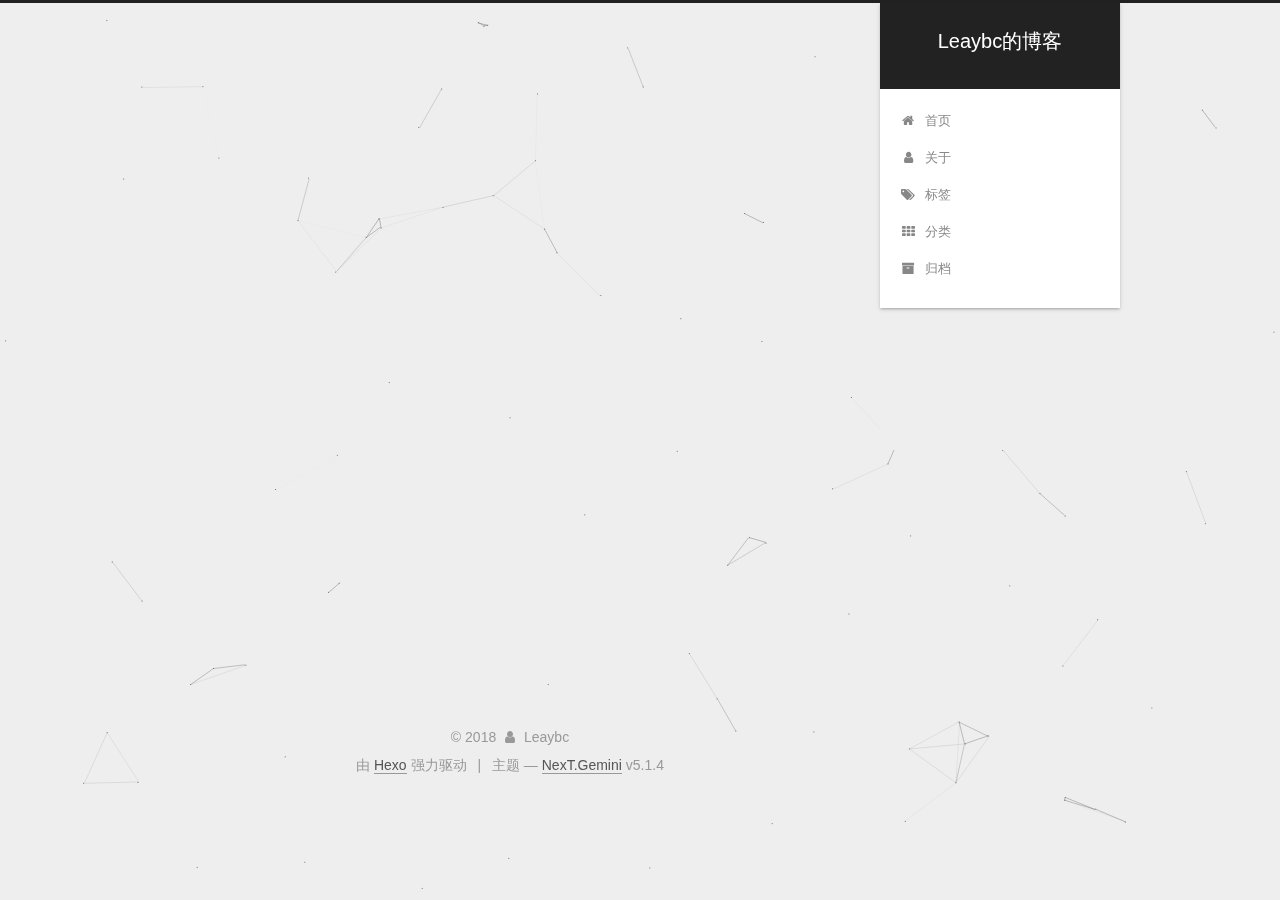
==== about/index.html @ e422e9a6 "update" ====
<!DOCTYPE html>



  


<html class="theme-next gemini use-motion" lang="zh-Hans">
<head>
  <meta charset="UTF-8"/>
<meta http-equiv="X-UA-Compatible" content="IE=edge" />
<meta name="viewport" content="width=device-width, initial-scale=1, maximum-scale=1"/>
<meta name="theme-color" content="#222">









<meta http-equiv="Cache-Control" content="no-transform" />
<meta http-equiv="Cache-Control" content="no-siteapp" />
















  
  
  <link href="/lib/fancybox/source/jquery.fancybox.css?v=2.1.5" rel="stylesheet" type="text/css" />







<link href="/lib/font-awesome/css/font-awesome.min.css?v=4.6.2" rel="stylesheet" type="text/css" />

<link href="/css/main.css?v=5.1.4" rel="stylesheet" type="text/css" />


  <link rel="apple-touch-icon" sizes="180x180" href="/images/apple-touch-icon-next.png?v=5.1.4">


  <link rel="icon" type="image/png" sizes="32x32" href="/images/favicon-32x32-next.png?v=5.1.4">


  <link rel="icon" type="image/png" sizes="16x16" href="/images/favicon-16x16-next.png?v=5.1.4">


  <link rel="mask-icon" href="/images/logo.svg?v=5.1.4" color="#222">





  <meta name="keywords" content="Hexo, NexT" />










<meta property="og:type" content="website">
<meta property="og:title" content="about">
<meta property="og:url" content="https://leaybc.github.io/about/index.html">
<meta property="og:site_name" content="Leaybc的博客">
<meta property="og:locale" content="zh-Hans">
<meta property="og:updated_time" content="2018-01-30T02:43:46.749Z">
<meta name="twitter:card" content="summary">
<meta name="twitter:title" content="about">



<script type="text/javascript" id="hexo.configurations">
  var NexT = window.NexT || {};
  var CONFIG = {
    root: '/',
    scheme: 'Gemini',
    version: '5.1.4',
    sidebar: {"position":"right","display":"post","offset":12,"b2t":false,"scrollpercent":false,"onmobile":false},
    fancybox: true,
    tabs: true,
    motion: {"enable":true,"async":false,"transition":{"post_block":"fadeIn","post_header":"slideDownIn","post_body":"slideDownIn","coll_header":"slideLeftIn","sidebar":"slideUpIn"}},
    duoshuo: {
      userId: '0',
      author: '博主'
    },
    algolia: {
      applicationID: '',
      apiKey: '',
      indexName: '',
      hits: {"per_page":10},
      labels: {"input_placeholder":"Search for Posts","hits_empty":"We didn't find any results for the search: ${query}","hits_stats":"${hits} results found in ${time} ms"}
    }
  };
</script>



  <link rel="canonical" href="https://leaybc.github.io/about/"/>





  <title>about | Leaybc的博客</title>
  








</head>

<body itemscope itemtype="http://schema.org/WebPage" lang="zh-Hans">

  
  
    
  

  <div class="container sidebar-position-right page-post-detail">
    <div class="headband"></div>

    <header id="header" class="header" itemscope itemtype="http://schema.org/WPHeader">
      <div class="header-inner"><div class="site-brand-wrapper">
  <div class="site-meta ">
    

    <div class="custom-logo-site-title">
      <a href="/"  class="brand" rel="start">
        <span class="logo-line-before"><i></i></span>
        <span class="site-title">Leaybc的博客</span>
        <span class="logo-line-after"><i></i></span>
      </a>
    </div>
      
        <p class="site-subtitle"></p>
      
  </div>

  <div class="site-nav-toggle">
    <button>
      <span class="btn-bar"></span>
      <span class="btn-bar"></span>
      <span class="btn-bar"></span>
    </button>
  </div>
</div>

<nav class="site-nav">
  

  
    <ul id="menu" class="menu">
      
        
        <li class="menu-item menu-item-home">
          <a href="/" rel="section">
            
              <i class="menu-item-icon fa fa-fw fa-home"></i> <br />
            
            首页
          </a>
        </li>
      
        
        <li class="menu-item menu-item-about">
          <a href="/about/" rel="section">
            
              <i class="menu-item-icon fa fa-fw fa-user"></i> <br />
            
            关于
          </a>
        </li>
      
        
        <li class="menu-item menu-item-tags">
          <a href="/tags/" rel="section">
            
              <i class="menu-item-icon fa fa-fw fa-tags"></i> <br />
            
            标签
          </a>
        </li>
      
        
        <li class="menu-item menu-item-categories">
          <a href="/categories/" rel="section">
            
              <i class="menu-item-icon fa fa-fw fa-th"></i> <br />
            
            分类
          </a>
        </li>
      
        
        <li class="menu-item menu-item-archives">
          <a href="/archives/" rel="section">
            
              <i class="menu-item-icon fa fa-fw fa-archive"></i> <br />
            
            归档
          </a>
        </li>
      

      
    </ul>
  

  
</nav>



 </div>
    </header>

    <main id="main" class="main">
      <div class="main-inner">
        <div class="content-wrap">
          <div id="content" class="content">
            

  <div id="posts" class="posts-expand">
    
    
    
    <div class="post-block page">
      <header class="post-header">

	<h1 class="post-title" itemprop="name headline">about</h1>



</header>

      
      
      
      <div class="post-body">
        
        
          
        
      </div>
      
      
      
    </div>
    
    
    
  </div>


          </div>
          


          

  



        </div>
        
          
  
  <div class="sidebar-toggle">
    <div class="sidebar-toggle-line-wrap">
      <span class="sidebar-toggle-line sidebar-toggle-line-first"></span>
      <span class="sidebar-toggle-line sidebar-toggle-line-middle"></span>
      <span class="sidebar-toggle-line sidebar-toggle-line-last"></span>
    </div>
  </div>

  <aside id="sidebar" class="sidebar">
    
    <div class="sidebar-inner">

      

      

      <section class="site-overview-wrap sidebar-panel sidebar-panel-active">
        <div class="site-overview">
          <div class="site-author motion-element" itemprop="author" itemscope itemtype="http://schema.org/Person">
            
              <p class="site-author-name" itemprop="name">Leaybc</p>
              <p class="site-description motion-element" itemprop="description"></p>
          </div>

          <nav class="site-state motion-element">

            
              <div class="site-state-item site-state-posts">
              
                <a href="/archives/">
              
                  <span class="site-state-item-count">1</span>
                  <span class="site-state-item-name">日志</span>
                </a>
              </div>
            

            

            

          </nav>

          

          

          
          

          
          

          

        </div>
      </section>

      

      

    </div>
  </aside>


        
      </div>
    </main>

    <footer id="footer" class="footer">
      <div class="footer-inner">
        <div class="copyright">&copy; <span itemprop="copyrightYear">2018</span>
  <span class="with-love">
    <i class="fa fa-user"></i>
  </span>
  <span class="author" itemprop="copyrightHolder">Leaybc</span>

  
</div>


  <div class="powered-by">由 <a class="theme-link" target="_blank" href="https://hexo.io">Hexo</a> 强力驱动</div>



  <span class="post-meta-divider">|</span>



  <div class="theme-info">主题 &mdash; <a class="theme-link" target="_blank" href="https://github.com/iissnan/hexo-theme-next">NexT.Gemini</a> v5.1.4</div>




        







        
      </div>
    </footer>

    
      <div class="back-to-top">
        <i class="fa fa-arrow-up"></i>
        
      </div>
    

    

  </div>

  

<script type="text/javascript">
  if (Object.prototype.toString.call(window.Promise) !== '[object Function]') {
    window.Promise = null;
  }
</script>









  


  











  
  
    <script type="text/javascript" src="/lib/jquery/index.js?v=2.1.3"></script>
  

  
  
    <script type="text/javascript" src="/lib/fastclick/lib/fastclick.min.js?v=1.0.6"></script>
  

  
  
    <script type="text/javascript" src="/lib/jquery_lazyload/jquery.lazyload.js?v=1.9.7"></script>
  

  
  
    <script type="text/javascript" src="/lib/velocity/velocity.min.js?v=1.2.1"></script>
  

  
  
    <script type="text/javascript" src="/lib/velocity/velocity.ui.min.js?v=1.2.1"></script>
  

  
  
    <script type="text/javascript" src="/lib/fancybox/source/jquery.fancybox.pack.js?v=2.1.5"></script>
  

  
  
    <script type="text/javascript" src="/lib/canvas-nest/canvas-nest.min.js"></script>
  


  


  <script type="text/javascript" src="/js/src/utils.js?v=5.1.4"></script>

  <script type="text/javascript" src="/js/src/motion.js?v=5.1.4"></script>



  
  


  <script type="text/javascript" src="/js/src/affix.js?v=5.1.4"></script>

  <script type="text/javascript" src="/js/src/schemes/pisces.js?v=5.1.4"></script>



  
  <script type="text/javascript" src="/js/src/scrollspy.js?v=5.1.4"></script>
<script type="text/javascript" src="/js/src/post-details.js?v=5.1.4"></script>



  


  <script type="text/javascript" src="/js/src/bootstrap.js?v=5.1.4"></script>



  


  




	





  





  












  





  

  

  

  
  

  

  

  

</body>
</html>
---- css/main.css ----
/* normalize.css v3.0.2 | MIT License | git.io/normalize */
html {
  font-family: sans-serif; /* 1 */
  -ms-text-size-adjust: 100%; /* 2 */
  -webkit-text-size-adjust: 100%; /* 2 */
}
body {
  margin: 0;
}
article,
aside,
details,
figcaption,
figure,
footer,
header,
hgroup,
main,
menu,
nav,
section,
summary {
  display: block;
}
audio,
canvas,
progress,
video {
  display: inline-block; /* 1 */
  vertical-align: baseline; /* 2 */
}
audio:not([controls]) {
  display: none;
  height: 0;
}
[hidden],
template {
  display: none;
}
a {
  background-color: transparent;
}
a:active,
a:hover {
  outline: 0;
}
abbr[title] {
  border-bottom: 1px dotted;
}
b,
strong {
  font-weight: bold;
}
dfn {
  font-style: italic;
}
h1 {
  font-size: 2em;
  margin: 0.67em 0;
}
mark {
  background: #ff0;
  color: #000;
}
small {
  font-size: 80%;
}
sub,
sup {
  font-size: 75%;
  line-height: 0;
  position: relative;
  vertical-align: baseline;
}
sup {
  top: -0.5em;
}
sub {
  bottom: -0.25em;
}
img {
  border: 0;
}
svg:not(:root) {
  overflow: hidden;
}
figure {
  margin: 1em 40px;
}
hr {
  -moz-box-sizing: content-box;
  box-sizing: content-box;
  height: 0;
}
pre {
  overflow: auto;
}
code,
kbd,
pre,
samp {
  font-family: monospace, monospace;
  font-size: 1em;
}
button,
input,
optgroup,
select,
textarea {
  color: inherit; /* 1 */
  font: inherit; /* 2 */
  margin: 0; /* 3 */
}
button {
  overflow: visible;
}
button,
select {
  text-transform: none;
}
button,
html input[type="button"],
input[type="reset"],
input[type="submit"] {
  -webkit-appearance: button; /* 2 */
  cursor: pointer; /* 3 */
}
button[disabled],
html input[disabled] {
  cursor: default;
}
button::-moz-focus-inner,
input::-moz-focus-inner {
  border: 0;
  padding: 0;
}
input {
  line-height: normal;
}
input[type="checkbox"],
input[type="radio"] {
  box-sizing: border-box; /* 1 */
  padding: 0; /* 2 */
}
input[type="number"]::-webkit-inner-spin-button,
input[type="number"]::-webkit-outer-spin-button {
  height: auto;
}
input[type="search"] {
  -webkit-appearance: textfield; /* 1 */
  -moz-box-sizing: content-box;
  -webkit-box-sizing: content-box; /* 2 */
  box-sizing: content-box;
}
input[type="search"]::-webkit-search-cancel-button,
input[type="search"]::-webkit-search-decoration {
  -webkit-appearance: none;
}
fieldset {
  border: 1px solid #c0c0c0;
  margin: 0 2px;
  padding: 0.35em 0.625em 0.75em;
}
legend {
  border: 0; /* 1 */
  padding: 0; /* 2 */
}
textarea {
  overflow: auto;
}
optgroup {
  font-weight: bold;
}
table {
  border-collapse: collapse;
  border-spacing: 0;
}
td,
th {
  padding: 0;
}
::selection {
  background: #262a30;
  color: #fff;
}
body {
  position: relative;
  font-family: 'Lato', "PingFang SC", "Microsoft YaHei", sans-serif;
  font-size: 14px;
  line-height: 2;
  color: #555;
  background: #eee;
}
@media (max-width: 767px) {
  body {
    padding-right: 0 !important;
  }
}
@media (min-width: 768px) and (max-width: 991px) {
  body {
    padding-right: 0 !important;
  }
}
@media (min-width: 1600px) {
  body {
    font-size: 16px;
  }
}
h1,
h2,
h3,
h4,
h5,
h6 {
  margin: 0;
  padding: 0;
  font-weight: bold;
  line-height: 1.5;
  font-family: 'Lato', "PingFang SC", "Microsoft YaHei", sans-serif;
}
h2,
h3,
h4,
h5,
h6 {
  margin: 20px 0 15px;
}
h1 {
  font-size: 22px;
}
@media (max-width: 767px) {
  h1 {
    font-size: 18px;
  }
}
h2 {
  font-size: 20px;
}
@media (max-width: 767px) {
  h2 {
    font-size: 16px;
  }
}
h3 {
  font-size: 18px;
}
@media (max-width: 767px) {
  h3 {
    font-size: 14px;
  }
}
h4 {
  font-size: 16px;
}
@media (max-width: 767px) {
  h4 {
    font-size: 12px;
  }
}
h5 {
  font-size: 14px;
}
@media (max-width: 767px) {
  h5 {
    font-size: 10px;
  }
}
h6 {
  font-size: 12px;
}
@media (max-width: 767px) {
  h6 {
    font-size: 8px;
  }
}
p {
  margin: 0 0 20px 0;
}
a {
  color: #555;
  text-decoration: none;
  outline: none;
  border-bottom: 1px solid #999;
  word-wrap: break-word;
}
a:hover {
  color: #222;
  border-bottom-color: #222;
}
blockquote {
  margin: 0;
  padding: 0;
}
img {
  display: block;
  margin: auto;
  max-width: 100%;
  height: auto;
}
hr {
  margin: 40px 0;
  height: 3px;
  border: none;
  background-color: #ddd;
  background-image: repeating-linear-gradient(-45deg, #fff, #fff 4px, transparent 4px, transparent 8px);
}
blockquote {
  padding: 0 15px;
  color: #666;
  border-left: 4px solid #ddd;
}
blockquote cite::before {
  content: "-";
  padding: 0 5px;
}
dt {
  font-weight: 700;
}
dd {
  margin: 0;
  padding: 0;
}
kbd {
  border: 1px solid #ccc;
  border-radius: 0.2em;
  box-shadow: 0.1em 0.1em 0.2em rgba(0,0,0,0.1);
  background-color: #f9f9f9;
  font-family: inherit;
  background-image: -webkit-linear-gradient(top, #eee, #fff, #eee);
  padding: 0.1em 0.3em;
  white-space: nowrap;
}
.text-left {
  text-align: left;
}
.text-center {
  text-align: center;
}
.text-right {
  text-align: right;
}
.text-justify {
  text-align: justify;
}
.text-nowrap {
  white-space: nowrap;
}
.text-lowercase {
  text-transform: lowercase;
}
.text-uppercase {
  text-transform: uppercase;
}
.text-capitalize {
  text-transform: capitalize;
}
.center-block {
  display: block;
  margin-left: auto;
  margin-right: auto;
}
.clearfix:before,
.clearfix:after {
  content: " ";
  display: table;
}
.clearfix:after {
  clear: both;
}
.pullquote {
  width: 45%;
}
.pullquote.left {
  float: left;
  margin-left: 5px;
  margin-right: 10px;
}
.pullquote.right {
  float: right;
  margin-left: 10px;
  margin-right: 5px;
}
.affix.affix.affix {
  position: fixed;
}
.translation {
  margin-top: -20px;
  font-size: 14px;
  color: #999;
}
.scrollbar-measure {
  width: 100px;
  height: 100px;
  overflow: scroll;
  position: absolute;
  top: -9999px;
}
.use-motion .motion-element {
  opacity: 0;
}
table {
  margin: 20px 0;
  width: 100%;
  border-collapse: collapse;
  border-spacing: 0;
  border: 1px solid #ddd;
  font-size: 14px;
  table-layout: fixed;
  word-wrap: break-all;
}
table>tbody>tr:nth-of-type(odd) {
  background-color: #f9f9f9;
}
table>tbody>tr:hover {
  background-color: #f5f5f5;
}
caption,
th,
td {
  padding: 8px;
  text-align: left;
  vertical-align: middle;
  font-weight: normal;
}
th,
td {
  border-bottom: 3px solid #ddd;
  border-right: 1px solid #eee;
}
th {
  padding-bottom: 10px;
  font-weight: 700;
}
td {
  border-bottom-width: 1px;
}
html,
body {
  height: 100%;
}
.container {
  position: relative;
  min-height: 100%;
}
.header-inner {
  margin: 0 auto;
  padding: 100px 0 70px;
  width: calc(100% - 252px);
}
@media (min-width: 1600px) {
  .container .header-inner {
    width: 900px;
  }
}
.main {
  padding-bottom: 150px;
}
.main-inner {
  margin: 0 auto;
  width: calc(100% - 252px);
}
@media (min-width: 1600px) {
  .container .main-inner {
    width: 900px;
  }
}
.footer {
  position: absolute;
  left: 0;
  bottom: 0;
  width: 100%;
  min-height: 50px;
}
.footer-inner {
  box-sizing: border-box;
  margin: 20px auto;
  width: calc(100% - 252px);
}
@media (min-width: 1600px) {
  .container .footer-inner {
    width: 900px;
  }
}
pre,
.highlight {
  overflow: auto;
  margin: 20px 0;
  padding: 0;
  font-size: 13px;
  color: #ccc;
  background: #2d2d2d;
  line-height: 1.6;
}
pre,
code {
  font-family: consolas, Menlo, "PingFang SC", "Microsoft YaHei", monospace;
}
code {
  padding: 2px 4px;
  word-wrap: break-word;
  color: #555;
  background: #eee;
  border-radius: 3px;
  font-size: 13px;
}
pre {
  padding: 10px;
}
pre code {
  padding: 0;
  color: #ccc;
  background: none;
  text-shadow: none;
}
.highlight {
  border-radius: 1px;
}
.highlight pre {
  border: none;
  margin: 0;
  padding: 10px 0;
}
.highlight table {
  margin: 0;
  width: auto;
  border: none;
}
.highlight td {
  border: none;
  padding: 0;
}
.highlight figcaption {
  font-size: 1em;
  color: #ccc;
  line-height: 1em;
  margin-bottom: 1em;
}
.highlight figcaption:before,
.highlight figcaption:after {
  content: " ";
  display: table;
}
.highlight figcaption:after {
  clear: both;
}
.highlight figcaption a {
  float: right;
  color: #ccc;
}
.highlight figcaption a:hover {
  border-bottom-color: #ccc;
}
.highlight .gutter pre {
  padding-left: 10px;
  padding-right: 10px;
  color: #999;
  text-align: right;
  background-color: #1b1b1b;
}
.highlight .code pre {
  width: 100%;
  padding-left: 10px;
  padding-right: 10px;
  background-color: #2d2d2d;
}
.highlight .line {
  height: 20px;
}
.gutter {
  -webkit-user-select: none;
  -moz-user-select: none;
  -ms-user-select: none;
  user-select: none;
}
.gist table {
  width: auto;
}
.gist table td {
  border: none;
}
pre .deletion {
  background: #008000;
}
pre .addition {
  background: #800000;
}
pre .meta {
  color: #c9c;
}
pre .comment {
  color: #999;
}
pre .variable,
pre .attribute,
pre .tag,
pre .regexp,
pre .ruby .constant,
pre .xml .tag .title,
pre .xml .pi,
pre .xml .doctype,
pre .html .doctype,
pre .css .id,
pre .css .class,
pre .css .pseudo {
  color: #f2777a;
}
pre .number,
pre .preprocessor,
pre .built_in,
pre .literal,
pre .params,
pre .constant,
pre .command {
  color: #f99157;
}
pre .ruby .class .title,
pre .css .rules .attribute,
pre .string,
pre .value,
pre .inheritance,
pre .header,
pre .ruby .symbol,
pre .xml .cdata,
pre .special,
pre .number,
pre .formula {
  color: #9c9;
}
pre .title,
pre .css .hexcolor {
  color: #6cc;
}
pre .function,
pre .python .decorator,
pre .python .title,
pre .ruby .function .title,
pre .ruby .title .keyword,
pre .perl .sub,
pre .javascript .title,
pre .coffeescript .title {
  color: #69c;
}
pre .keyword,
pre .javascript .function {
  color: #c9c;
}
.full-image.full-image.full-image.full-image {
  border: none;
  max-width: 100%;
  width: auto;
  margin: 20px auto 25px;
}
@media (min-width: 992px) {
  .full-image.full-image.full-image.full-image {
    max-width: none;
    width: 118%;
    margin: 0 -9%;
  }
}
.blockquote-center,
.page-home .post-type-quote blockquote,
.page-post-detail .post-type-quote blockquote {
  position: relative;
  margin: 40px 0;
  padding: 0;
  border-left: none;
  text-align: center;
}
.blockquote-center::before,
.page-home .post-type-quote blockquote::before,
.page-post-detail .post-type-quote blockquote::before,
.blockquote-center::after,
.page-home .post-type-quote blockquote::after,
.page-post-detail .post-type-quote blockquote::after {
  position: absolute;
  content: ' ';
  display: block;
  width: 100%;
  height: 24px;
  opacity: 0.2;
  background-repeat: no-repeat;
  background-position: 0 -6px;
  background-size: 22px 22px;
}
.blockquote-center::before,
.page-home .post-type-quote blockquote::before,
.page-post-detail .post-type-quote blockquote::before {
  top: -20px;
  background-image: url("../images/quote-l.svg");
  border-top: 1px solid #ccc;
}
.blockquote-center::after,
.page-home .post-type-quote blockquote::after,
.page-post-detail .post-type-quote blockquote::after {
  bottom: -20px;
  background-image: url("../images/quote-r.svg");
  border-bottom: 1px solid #ccc;
  background-position: 100% 8px;
}
.blockquote-center p,
.page-home .post-type-quote blockquote p,
.page-post-detail .post-type-quote blockquote p,
.blockquote-center div,
.page-home .post-type-quote blockquote div,
.page-post-detail .post-type-quote blockquote div {
  text-align: center;
}
.post .post-body .group-picture img {
  box-sizing: border-box;
  padding: 0 3px;
  border: none;
}
.post .group-picture-row {
  overflow: hidden;
  margin-top: 6px;
}
.post .group-picture-row:first-child {
  margin-top: 0;
}
.post .group-picture-column {
  float: left;
}
.page-post-detail .post-body .group-picture-column {
  float: none;
  margin-top: 10px;
  width: auto !important;
}
.page-post-detail .post-body .group-picture-column img {
  margin: 0 auto;
}
.page-archive .group-picture-container {
  overflow: hidden;
}
.page-archive .group-picture-row {
  float: left;
}
.page-archive .group-picture-row:first-child {
  margin-top: 6px;
}
.page-archive .group-picture-column {
  max-width: 150px;
  max-height: 150px;
}
.post-body .note {
  position: relative;
  padding: 15px;
  margin-bottom: 20px;
  border: 1px solid #eee;
  border-left-width: 5px;
  border-radius: 3px;
}
.post-body .note h2,
.post-body .note h3,
.post-body .note h4,
.post-body .note h5,
.post-body .note h6 {
  margin-top: 0;
  margin-bottom: 0;
  border-bottom: initial;
  padding-top: 0 !important;
}
.post-body .note p:first-child,
.post-body .note ul:first-child,
.post-body .note ol:first-child,
.post-body .note table:first-child,
.post-body .note pre:first-child,
.post-body .note blockquote:first-child {
  margin-top: 0;
}
.post-body .note p:last-child,
.post-body .note ul:last-child,
.post-body .note ol:last-child,
.post-body .note table:last-child,
.post-body .note pre:last-child,
.post-body .note blockquote:last-child {
  margin-bottom: 0;
}
.post-body .note.default {
  border-left-color: #777;
}
.post-body .note.default h2,
.post-body .note.default h3,
.post-body .note.default h4,
.post-body .note.default h5,
.post-body .note.default h6 {
  color: #777;
}
.post-body .note.primary {
  border-left-color: #6f42c1;
}
.post-body .note.primary h2,
.post-body .note.primary h3,
.post-body .note.primary h4,
.post-body .note.primary h5,
.post-body .note.primary h6 {
  color: #6f42c1;
}
.post-body .note.info {
  border-left-color: #428bca;
}
.post-body .note.info h2,
.post-body .note.info h3,
.post-body .note.info h4,
.post-body .note.info h5,
.post-body .note.info h6 {
  color: #428bca;
}
.post-body .note.success {
  border-left-color: #5cb85c;
}
.post-body .note.success h2,
.post-body .note.success h3,
.post-body .note.success h4,
.post-body .note.success h5,
.post-body .note.success h6 {
  color: #5cb85c;
}
.post-body .note.warning {
  border-left-color: #f0ad4e;
}
.post-body .note.warning h2,
.post-body .note.warning h3,
.post-body .note.warning h4,
.post-body .note.warning h5,
.post-body .note.warning h6 {
  color: #f0ad4e;
}
.post-body .note.danger {
  border-left-color: #d9534f;
}
.post-body .note.danger h2,
.post-body .note.danger h3,
.post-body .note.danger h4,
.post-body .note.danger h5,
.post-body .note.danger h6 {
  color: #d9534f;
}
.post-body .label {
  display: inline;
  padding: 0 2px;
  white-space: nowrap;
}
.post-body .label.default {
  background-color: #f0f0f0;
}
.post-body .label.primary {
  background-color: #efe6f7;
}
.post-body .label.info {
  background-color: #e5f2f8;
}
.post-body .label.success {
  background-color: #e7f4e9;
}
.post-body .label.warning {
  background-color: #fcf6e1;
}
.post-body .label.danger {
  background-color: #fae8eb;
}
.post-body .tabs {
  position: relative;
  display: block;
  margin-bottom: 20px;
  padding-top: 10px;
}
.post-body .tabs ul.nav-tabs {
  margin: 0;
  padding: 0;
  display: flex;
  margin-bottom: -1px;
}
@media (max-width: 413px) {
  .post-body .tabs ul.nav-tabs {
    display: block;
    margin-bottom: 5px;
  }
}
.post-body .tabs ul.nav-tabs li.tab {
  list-style-type: none !important;
  margin: 0 0.25em 0 0;
  border-top: 3px solid transparent;
  border-left: 1px solid transparent;
  border-right: 1px solid transparent;
}
@media (max-width: 413px) {
  .post-body .tabs ul.nav-tabs li.tab {
    margin: initial;
    border-top: 1px solid transparent;
    border-left: 3px solid transparent;
    border-right: 1px solid transparent;
    border-bottom: 1px solid transparent;
  }
}
.post-body .tabs ul.nav-tabs li.tab a {
  outline: 0;
  border-bottom: initial;
  display: block;
  line-height: 1.8em;
  padding: 0.25em 0.75em;
  transition-duration: 0.2s;
  transition-timing-function: ease-out;
  transition-delay: 0s;
}
.post-body .tabs ul.nav-tabs li.tab a i {
  width: 1.285714285714286em;
}
.post-body .tabs ul.nav-tabs li.tab.active {
  border-top: 3px solid #fc6423;
  border-left: 1px solid #ddd;
  border-right: 1px solid #ddd;
  background-color: #fff;
}
@media (max-width: 413px) {
  .post-body .tabs ul.nav-tabs li.tab.active {
    border-top: 1px solid #ddd;
    border-left: 3px solid #fc6423;
    border-right: 1px solid #ddd;
    border-bottom: 1px solid #ddd;
  }
}
.post-body .tabs ul.nav-tabs li.tab.active a {
  cursor: default;
  color: #555;
}
.post-body .tabs .tab-content {
  background-color: #fff;
}
.post-body .tabs .tab-content .tab-pane {
  border: 1px solid #ddd;
  padding: 20px 20px 0 20px;
}
.post-body .tabs .tab-content .tab-pane:not(.active) {
  display: none !important;
}
.post-body .tabs .tab-content .tab-pane.active {
  display: block !important;
}
.btn {
  display: inline-block;
  padding: 0 20px;
  font-size: 14px;
  color: #555;
  background: #fff;
  border: 2px solid #555;
  text-decoration: none;
  border-radius: 2px;
  transition-property: background-color;
  transition-duration: 0.2s;
  transition-timing-function: ease-in-out;
  transition-delay: 0s;
  line-height: 2;
}
.btn:hover {
  border-color: #222;
  color: #fff;
  background: #222;
}
.btn +.btn {
  margin: 0 0 8px 8px;
}
.btn .fa-fw {
  width: 1.285714285714286em;
  text-align: left;
}
.btn-bar {
  display: block;
  width: 22px;
  height: 2px;
  background: #555;
  border-radius: 1px;
}
.btn-bar+.btn-bar {
  margin-top: 4px;
}
.pagination {
  margin: 120px 0 40px;
  text-align: center;
  border-top: 1px solid #eee;
}
.page-number-basic,
.pagination .prev,
.pagination .next,
.pagination .page-number,
.pagination .space {
  display: inline-block;
  position: relative;
  top: -1px;
  margin: 0 10px;
  padding: 0 11px;
}
@media (max-width: 767px) {
  .page-number-basic,
  .pagination .prev,
  .pagination .next,
  .pagination .page-number,
  .pagination .space {
    margin: 0 5px;
  }
}
.pagination .prev,
.pagination .next,
.pagination .page-number {
  border-bottom: 0;
  border-top: 1px solid #eee;
  transition-property: border-color;
  transition-duration: 0.2s;
  transition-timing-function: ease-in-out;
  transition-delay: 0s;
}
.pagination .prev:hover,
.pagination .next:hover,
.pagination .page-number:hover {
  border-top-color: #222;
}
.pagination .space {
  padding: 0;
  margin: 0;
}
.pagination .prev {
  margin-left: 0;
}
.pagination .next {
  margin-right: 0;
}
.pagination .page-number.current {
  color: #fff;
  background: #ccc;
  border-top-color: #ccc;
}
@media (max-width: 767px) {
  .pagination {
    border-top: none;
  }
  .pagination .prev,
  .pagination .next,
  .pagination .page-number {
    margin-bottom: 10px;
    border-top: 0;
    border-bottom: 1px solid #eee;
    padding: 0 10px;
  }
  .pagination .prev:hover,
  .pagination .next:hover,
  .pagination .page-number:hover {
    border-bottom-color: #222;
  }
}
.comments {
  margin: 60px 20px 0;
}
.tag-cloud {
  text-align: center;
}
.tag-cloud a {
  display: inline-block;
  margin: 10px;
}
.back-to-top {
  box-sizing: border-box;
  position: fixed;
  bottom: -100px;
  right: 30px;
  z-index: 1050;
  padding: 0 6px;
  width: 24px;
  background: #222;
  font-size: 12px;
  opacity: 0.6;
  color: #fff;
  cursor: pointer;
  text-align: center;
  -webkit-transform: translateZ(0);
  transition-property: bottom;
  transition-duration: 0.2s;
  transition-timing-function: ease-in-out;
  transition-delay: 0s;
}
@media (min-width: 768px) and (max-width: 991px) {
  .back-to-top {
    display: none !important;
  }
}
@media (max-width: 767px) {
  .back-to-top {
    display: none !important;
  }
}
.back-to-top.back-to-top-on {
  bottom: 30px;
}
.header {
  background: transparent;
}
.header-inner {
  position: relative;
}
.headband {
  height: 3px;
  background: #222;
}
.site-meta {
  margin: 0;
  text-align: center;
}
@media (max-width: 767px) {
  .site-meta {
    text-align: center;
  }
}
.brand {
  position: relative;
  display: inline-block;
  padding: 0 40px;
  color: #fff;
  background: #222;
  border-bottom: none;
}
.brand:hover {
  color: #fff;
}
.logo {
  display: inline-block;
  margin-right: 5px;
  line-height: 36px;
  vertical-align: top;
}
.site-title {
  display: inline-block;
  vertical-align: top;
  line-height: 36px;
  font-size: 20px;
  font-weight: normal;
  font-family: 'Lato', "PingFang SC", "Microsoft YaHei", sans-serif;
}
.site-subtitle {
  margin-top: 10px;
  font-size: 13px;
  color: #ddd;
}
.use-motion .brand {
  opacity: 0;
}
.use-motion .logo,
.use-motion .site-title,
.use-motion .site-subtitle {
  opacity: 0;
  position: relative;
  top: -10px;
}
.site-nav-toggle {
  display: none;
  position: absolute;
  top: 10px;
  left: 10px;
}
@media (max-width: 767px) {
  .site-nav-toggle {
    display: block;
  }
}
.site-nav-toggle button {
  margin-top: 2px;
  padding: 9px 10px;
  background: transparent;
  border: none;
}
@media (max-width: 767px) {
  .site-nav {
    display: none;
    margin: 0 -10px;
    padding: 0 10px;
    clear: both;
    border-top: 1px solid #ddd;
  }
}
@media (min-width: 768px) and (max-width: 991px) {
  .site-nav {
    display: block !important;
  }
}
@media (min-width: 992px) {
  .site-nav {
    display: block !important;
  }
}
.menu {
  margin-top: 20px;
  padding-left: 0;
  text-align: center;
}
.menu .menu-item {
  display: inline-block;
  margin: 0 10px;
  list-style: none;
}
@media screen and (max-width: 767px) {
  .menu .menu-item {
    margin-top: 10px;
  }
}
.menu .menu-item a {
  display: block;
  font-size: 13px;
  line-height: inherit;
  border-bottom: 1px solid transparent;
  transition-property: border-color;
  transition-duration: 0.2s;
  transition-timing-function: ease-in-out;
  transition-delay: 0s;
}
.menu .menu-item a:hover,
.menu-item-active a {
  border-bottom-color: #222;
}
.menu .menu-item .fa {
  margin-right: 5px;
}
.use-motion .menu-item {
  opacity: 0;
}
.post-body {
  font-family: 'Lato', "PingFang SC", "Microsoft YaHei", sans-serif;
}
@media (max-width: 767px) {
  .post-body {
    word-break: break-word;
  }
}
.post-body .fancybox img {
  display: block !important;
  margin: 0 auto;
  cursor: pointer;
  cursor: zoom-in;
  cursor: -webkit-zoom-in;
}
.post-body .image-caption,
.post-body .figure .caption {
  margin: -20px auto 15px;
  text-align: center;
  font-size: 14px;
  color: #999;
  font-weight: bold;
  line-height: 1;
}
.post-sticky-flag {
  display: inline-block;
  font-size: 16px;
  -ms-transform: rotate(30deg);
  -webkit-transform: rotate(30deg);
  -moz-transform: rotate(30deg);
  -ms-transform: rotate(30deg);
  -o-transform: rotate(30deg);
  transform: rotate(30deg);
}
.use-motion .post-block,
.use-motion .pagination,
.use-motion .comments {
  opacity: 0;
}
.use-motion .post-header {
  opacity: 0;
}
.use-motion .post-body {
  opacity: 0;
}
.use-motion .collection-title {
  opacity: 0;
}
.posts-expand {
  padding-top: 40px;
}
@media (max-width: 767px) {
  .posts-expand {
    margin: 0 20px;
  }
  .post-body pre .gutter pre {
    padding-right: 10px;
  }
  .post-body .highlight {
    margin-left: 0px;
    margin-right: 0px;
    padding: 0;
  }
  .post-body .highlight .gutter pre {
    padding-right: 10px;
  }
}
@media (min-width: 992px) {
  .posts-expand .post-body {
    text-align: justify;
  }
}
.posts-expand .post-body h2,
.posts-expand .post-body h3,
.posts-expand .post-body h4,
.posts-expand .post-body h5,
.posts-expand .post-body h6 {
  padding-top: 10px;
}
.posts-expand .post-body h2 .header-anchor,
.posts-expand .post-body h3 .header-anchor,
.posts-expand .post-body h4 .header-anchor,
.posts-expand .post-body h5 .header-anchor,
.posts-expand .post-body h6 .header-anchor {
  float: right;
  margin-left: 10px;
  color: #ccc;
  border-bottom-style: none;
  visibility: hidden;
}
.posts-expand .post-body h2 .header-anchor:hover,
.posts-expand .post-body h3 .header-anchor:hover,
.posts-expand .post-body h4 .header-anchor:hover,
.posts-expand .post-body h5 .header-anchor:hover,
.posts-expand .post-body h6 .header-anchor:hover {
  color: inherit;
}
.posts-expand .post-body h2:hover .header-anchor,
.posts-expand .post-body h3:hover .header-anchor,
.posts-expand .post-body h4:hover .header-anchor,
.posts-expand .post-body h5:hover .header-anchor,
.posts-expand .post-body h6:hover .header-anchor {
  visibility: visible;
}
.posts-expand .post-body ul li {
  list-style: circle;
}
.posts-expand .post-body img {
  box-sizing: border-box;
  margin: auto;
  padding: 3px;
  border: 1px solid #ddd;
}
.posts-expand .post-body .fancybox img {
  margin: 0 auto 25px;
}
@media (max-width: 767px) {
  .posts-collapse {
    margin: 0 20px;
  }
  .posts-collapse .post-title,
  .posts-collapse .post-meta {
    display: block;
    width: auto;
    text-align: left;
  }
}
.posts-collapse {
  position: relative;
  z-index: 1010;
  margin-left: 55px;
}
.posts-collapse::after {
  content: " ";
  position: absolute;
  top: 20px;
  left: 0;
  margin-left: -2px;
  width: 4px;
  height: 100%;
  background: #f5f5f5;
  z-index: -1;
}
@media (max-width: 767px) {
  .posts-collapse {
    margin: 0 20px;
  }
}
.posts-collapse .collection-title {
  position: relative;
  margin: 60px 0;
}
.posts-collapse .collection-title h1,
.posts-collapse .collection-title h2 {
  margin-left: 20px;
}
.posts-collapse .collection-title small {
  color: #bbb;
  margin-left: 5px;
}
.posts-collapse .collection-title::before {
  content: " ";
  position: absolute;
  left: 0;
  top: 50%;
  margin-left: -4px;
  margin-top: -4px;
  width: 8px;
  height: 8px;
  background: #bbb;
  border-radius: 50%;
}
.posts-collapse .post {
  margin: 30px 0;
}
.posts-collapse .post-header {
  position: relative;
  transition-duration: 0.2s;
  transition-timing-function: ease-in-out;
  transition-delay: 0s;
  transition-property: border;
  border-bottom: 1px dashed #ccc;
}
.posts-collapse .post-header::before {
  content: " ";
  position: absolute;
  left: 0;
  top: 12px;
  width: 6px;
  height: 6px;
  margin-left: -4px;
  background: #bbb;
  border-radius: 50%;
  border: 1px solid #fff;
  transition-duration: 0.2s;
  transition-timing-function: ease-in-out;
  transition-delay: 0s;
  transition-property: background;
}
.posts-collapse .post-header:hover {
  border-bottom-color: #666;
}
.posts-collapse .post-header:hover::before {
  background: #222;
}
.posts-collapse .post-meta {
  position: absolute;
  font-size: 12px;
  left: 20px;
  top: 5px;
}
.posts-collapse .post-comments-count {
  display: none;
}
.posts-collapse .post-title {
  margin-left: 60px;
  font-size: 16px;
  font-weight: normal;
  line-height: inherit;
}
.posts-collapse .post-title::after {
  margin-left: 3px;
  opacity: 0.6;
}
.posts-collapse .post-title a {
  color: #666;
  border-bottom: none;
}
.page-home .post-type-quote .post-header,
.page-post-detail .post-type-quote .post-header,
.page-home .post-type-quote .post-tags,
.page-post-detail .post-type-quote .post-tags {
  display: none;
}
.posts-expand .post-title {
  text-align: center;
  word-break: break-word;
  font-weight: 400;
}
.posts-expand .post-title-link {
  display: inline-block;
  position: relative;
  color: #555;
  border-bottom: none;
  line-height: 1.2;
  vertical-align: top;
}
.posts-expand .post-title-link::before {
  content: "";
  position: absolute;
  width: 100%;
  height: 2px;
  bottom: 0;
  left: 0;
  background-color: #000;
  visibility: hidden;
  -webkit-transform: scaleX(0);
  -moz-transform: scaleX(0);
  -ms-transform: scaleX(0);
  -o-transform: scaleX(0);
  transform: scaleX(0);
  transition-duration: 0.2s;
  transition-timing-function: ease-in-out;
  transition-delay: 0s;
}
.posts-expand .post-title-link:hover::before {
  visibility: visible;
  -webkit-transform: scaleX(1);
  -moz-transform: scaleX(1);
  -ms-transform: scaleX(1);
  -o-transform: scaleX(1);
  transform: scaleX(1);
}
.posts-expand .post-title-link .fa {
  font-size: 16px;
}
.posts-expand .post-meta {
  margin: 3px 0 60px 0;
  color: #999;
  font-family: 'Lato', "PingFang SC", "Microsoft YaHei", sans-serif;
  font-size: 12px;
  text-align: center;
}
.posts-expand .post-meta .post-category-list {
  display: inline-block;
  margin: 0;
  padding: 3px;
}
.posts-expand .post-meta .post-category-list-link {
  color: #999;
}
.posts-expand .post-meta .post-description {
  font-size: 14px;
  margin-top: 2px;
}
.post-meta-divider {
  margin: 0 0.5em;
}
.post-meta-item-icon {
  margin-right: 3px;
}
@media (min-width: 768px) and (max-width: 991px) {
  .post-meta-item-icon {
    display: inline-block;
  }
}
@media (max-width: 767px) {
  .post-meta-item-icon {
    display: inline-block;
  }
}
@media (min-width: 768px) and (max-width: 991px) {
  .post-meta-item-text {
    display: none;
  }
}
@media (max-width: 767px) {
  .post-meta-item-text {
    display: none;
  }
}
@media (max-width: 767px) {
  .posts-expand .post-comments-count {
    display: none;
  }
}
.post-button {
  margin-top: 40px;
}
.posts-expand .post-tags {
  margin-top: 40px;
  text-align: center;
}
.posts-expand .post-tags a {
  display: inline-block;
  margin-right: 10px;
  font-size: 13px;
}
.post-nav {
  display: table;
  margin-top: 15px;
  width: 100%;
  border-top: 1px solid #eee;
}
.post-nav-divider {
  display: table-cell;
  width: 10%;
}
.post-nav-item {
  display: table-cell;
  padding: 10px 0 0 0;
  width: 45%;
  vertical-align: top;
}
.post-nav-item a {
  position: relative;
  display: block;
  line-height: 25px;
  font-size: 14px;
  color: #555;
  border-bottom: none;
}
.post-nav-item a:hover {
  color: #222;
  border-bottom: none;
}
.post-nav-item a:active {
  top: 2px;
}
.post-nav-item .fa {
  position: absolute;
  top: 8px;
  left: 0;
  font-size: 12px;
}
.post-nav-next a {
  padding-left: 15px;
}
.post-nav-prev {
  text-align: right;
}
.post-nav-prev a {
  padding-right: 15px;
}
.post-nav-prev .fa {
  right: 0;
  left: auto;
}
.posts-expand .post-eof {
  display: block;
  margin: 80px auto 60px;
  width: 8%;
  height: 1px;
  background: #ccc;
  text-align: center;
}
.post:last-child .post-eof.post-eof.post-eof {
  display: none;
}
.post-gallery {
  display: table;
  table-layout: fixed;
  width: 100%;
  border-collapse: separate;
}
.post-gallery-row {
  display: table-row;
}
.post-gallery .post-gallery-img {
  display: table-cell;
  text-align: center;
  vertical-align: middle;
  border: none;
}
.post-gallery .post-gallery-img img {
  max-width: 100%;
  max-height: 100%;
  border: none;
}
.fancybox-close,
.fancybox-close:hover {
  border: none;
}
.rtl.post-body p,
.rtl.post-body a,
.rtl.post-body h1,
.rtl.post-body h2,
.rtl.post-body h3,
.rtl.post-body h4,
.rtl.post-body h5,
.rtl.post-body h6,
.rtl.post-body li,
.rtl.post-body ul,
.rtl.post-body ol {
  direction: rtl;
  font-family: UKIJ Ekran;
}
.rtl.post-title {
  font-family: UKIJ Ekran;
}
.sidebar {
  position: fixed;
  right: 0;
  top: 0;
  bottom: 0;
  width: 0;
  z-index: 1040;
  box-shadow: inset 0 2px 6px #000;
  background: #222;
  -webkit-transform: translateZ(0);
}
.sidebar a {
  color: #999;
  border-bottom-color: #555;
}
.sidebar a:hover {
  color: #eee;
}
@media (min-width: 768px) and (max-width: 991px) {
  .sidebar {
    display: none !important;
  }
}
@media (max-width: 767px) {
  .sidebar {
    display: none !important;
  }
}
.sidebar-inner {
  position: relative;
  padding: 20px 10px;
  color: #999;
  text-align: center;
}
.site-overview-wrap {
  overflow: hidden;
}
.site-overview {
  overflow-y: auto;
  overflow-x: hidden;
}
.sidebar-toggle {
  position: fixed;
  right: 30px;
  bottom: 45px;
  width: 14px;
  height: 14px;
  padding: 5px;
  background: #222;
  line-height: 0;
  z-index: 1050;
  cursor: pointer;
  -webkit-transform: translateZ(0);
}
@media (min-width: 768px) and (max-width: 991px) {
  .sidebar-toggle {
    display: none !important;
  }
}
@media (max-width: 767px) {
  .sidebar-toggle {
    display: none !important;
  }
}
.sidebar-toggle-line {
  position: relative;
  display: inline-block;
  vertical-align: top;
  height: 2px;
  width: 100%;
  background: #fff;
  margin-top: 3px;
}
.sidebar-toggle-line:first-child {
  margin-top: 0;
}
.site-author-image {
  display: block;
  margin: 0 auto;
  padding: 2px;
  max-width: 120px;
  height: auto;
  border: 1px solid #eee;
}
.site-author-name {
  margin: 0;
  text-align: center;
  color: #222;
  font-weight: 600;
}
.site-description {
  margin-top: 0;
  text-align: center;
  font-size: 13px;
  color: #999;
}
.site-state {
  overflow: hidden;
  line-height: 1.4;
  white-space: nowrap;
  text-align: center;
}
.site-state-item {
  display: inline-block;
  padding: 0 15px;
  border-left: 1px solid #eee;
}
.site-state-item:first-child {
  border-left: none;
}
.site-state-item a {
  border-bottom: none;
}
.site-state-item-count {
  display: block;
  text-align: center;
  color: inherit;
  font-weight: 600;
  font-size: 16px;
}
.site-state-item-name {
  font-size: 13px;
  color: #999;
}
.feed-link {
  margin-top: 20px;
}
.feed-link a {
  display: inline-block;
  padding: 0 15px;
  color: #fc6423;
  border: 1px solid #fc6423;
  border-radius: 4px;
}
.feed-link a i {
  color: #fc6423;
  font-size: 14px;
}
.feed-link a:hover {
  color: #fff;
  background: #fc6423;
}
.feed-link a:hover i {
  color: #fff;
}
.links-of-author {
  margin-top: 20px;
}
.links-of-author a {
  display: inline-block;
  vertical-align: middle;
  margin-right: 10px;
  margin-bottom: 10px;
  border-bottom-color: #555;
  font-size: 13px;
}
.links-of-author a:before {
  display: inline-block;
  vertical-align: middle;
  margin-right: 3px;
  content: " ";
  width: 4px;
  height: 4px;
  border-radius: 50%;
  background: #f09cff;
}
.links-of-blogroll {
  font-size: 13px;
}
.links-of-blogroll-title {
  margin-top: 20px;
  font-size: 14px;
  font-weight: 600;
}
.links-of-blogroll-list {
  margin: 0;
  padding: 0;
  list-style: none;
}
.links-of-blogroll-item {
  padding: 2px 10px;
}
.links-of-blogroll-item a {
  max-width: 280px;
  box-sizing: border-box;
  display: inline-block;
  overflow: hidden;
  white-space: nowrap;
  text-overflow: ellipsis;
}
.sidebar-nav {
  margin: 0 0 20px;
  padding-left: 0;
}
.sidebar-nav li {
  display: inline-block;
  cursor: pointer;
  border-bottom: 1px solid transparent;
  font-size: 14px;
  color: #555;
}
.sidebar-nav li:hover {
  color: #fc6423;
}
.page-post-detail .sidebar-nav-toc {
  padding: 0 5px;
}
.page-post-detail .sidebar-nav-overview {
  margin-left: 10px;
}
.sidebar-nav .sidebar-nav-active {
  color: #fc6423;
  border-bottom-color: #fc6423;
}
.sidebar-nav .sidebar-nav-active:hover {
  color: #fc6423;
}
.sidebar-panel {
  display: none;
}
.sidebar-panel-active {
  display: block;
}
.post-toc-empty {
  font-size: 14px;
  color: #666;
}
.post-toc-wrap {
  overflow: hidden;
}
.post-toc {
  overflow: auto;
}
.post-toc ol {
  margin: 0;
  padding: 0 2px 5px 10px;
  text-align: left;
  list-style: none;
  font-size: 14px;
}
.post-toc ol > ol {
  padding-left: 0;
}
.post-toc ol a {
  transition-duration: 0.2s;
  transition-timing-function: ease-in-out;
  transition-delay: 0s;
  transition-property: all;
  color: #666;
  border-bottom-color: #ccc;
}
.post-toc ol a:hover {
  color: #000;
  border-bottom-color: #000;
}
.post-toc .nav-item {
  overflow: hidden;
  text-overflow: ellipsis;
  text-align: justify;
  white-space: nowrap;
  line-height: 1.8;
}
.post-toc .nav .nav-child {
  display: none;
}
.post-toc .nav .active > .nav-child {
  display: block;
}
.post-toc .nav .active-current > .nav-child {
  display: block;
}
.post-toc .nav .active-current > .nav-child > .nav-item {
  display: block;
}
.post-toc .nav .active > a {
  color: #fc6423;
  border-bottom-color: #fc6423;
}
.post-toc .nav .active-current > a {
  color: #fc6423;
}
.post-toc .nav .active-current > a:hover {
  color: #fc6423;
}
.footer {
  font-size: 14px;
  color: #999;
}
.footer img {
  border: none;
}
.footer-inner {
  text-align: center;
}
.with-love {
  display: inline-block;
  margin: 0 5px;
}
.powered-by,
.theme-info {
  display: inline-block;
}
.cc-license {
  margin-top: 10px;
  text-align: center;
}
.cc-license .cc-opacity {
  opacity: 0.7;
  border-bottom: none;
}
.cc-license .cc-opacity:hover {
  opacity: 0.9;
}
.cc-license img {
  display: inline-block;
}
.theme-next #ds-thread #ds-reset {
  color: #555;
}
.theme-next #ds-thread #ds-reset .ds-replybox {
  margin-bottom: 30px;
}
.theme-next #ds-thread #ds-reset .ds-replybox .ds-avatar,
.theme-next #ds-reset .ds-avatar img {
  box-shadow: none;
}
.theme-next #ds-thread #ds-reset .ds-textarea-wrapper {
  border-color: #c7d4e1;
  background: none;
  border-top-right-radius: 3px;
  border-top-left-radius: 3px;
}
.theme-next #ds-thread #ds-reset .ds-textarea-wrapper textarea {
  height: 60px;
}
.theme-next #ds-reset .ds-rounded-top {
  border-radius: 0;
}
.theme-next #ds-thread #ds-reset .ds-post-toolbar {
  box-sizing: border-box;
  border: 1px solid #c7d4e1;
  background: #f6f8fa;
}
.theme-next #ds-thread #ds-reset .ds-post-options {
  height: 40px;
  border: none;
  background: none;
}
.theme-next #ds-thread #ds-reset .ds-toolbar-buttons {
  top: 11px;
}
.theme-next #ds-thread #ds-reset .ds-sync {
  top: 5px;
}
.theme-next #ds-thread #ds-reset .ds-post-button {
  top: 4px;
  right: 5px;
  width: 90px;
  height: 30px;
  border: 1px solid #c5ced7;
  border-radius: 3px;
  background-image: linear-gradient(#fbfbfc, #f5f7f9);
  color: #60676d;
}
.theme-next #ds-thread #ds-reset .ds-post-button:hover {
  background-position: 0 -30px;
  color: #60676d;
}
.theme-next #ds-thread #ds-reset .ds-comments-info {
  padding: 10px 0;
}
.theme-next #ds-thread #ds-reset .ds-sort {
  display: none;
}
.theme-next #ds-thread #ds-reset li.ds-tab a.ds-current {
  border: none;
  background: #f6f8fa;
  color: #60676d;
}
.theme-next #ds-thread #ds-reset li.ds-tab a.ds-current:hover {
  background-color: #e9f0f7;
  color: #60676d;
}
.theme-next #ds-thread #ds-reset li.ds-tab a {
  border-radius: 2px;
  padding: 5px;
}
.theme-next #ds-thread #ds-reset .ds-login-buttons p {
  color: #999;
  line-height: 36px;
}
.theme-next #ds-thread #ds-reset .ds-login-buttons .ds-service-list li {
  height: 28px;
}
.theme-next #ds-thread #ds-reset .ds-service-list a {
  background: none;
  padding: 5px;
  border: 1px solid;
  border-radius: 3px;
  text-align: center;
}
.theme-next #ds-thread #ds-reset .ds-service-list a:hover {
  color: #fff;
  background: #666;
}
.theme-next #ds-thread #ds-reset .ds-service-list .ds-weibo {
  color: #fc9b00;
  border-color: #fc9b00;
}
.theme-next #ds-thread #ds-reset .ds-service-list .ds-weibo:hover {
  background: #fc9b00;
}
.theme-next #ds-thread #ds-reset .ds-service-list .ds-qq {
  color: #60a3ec;
  border-color: #60a3ec;
}
.theme-next #ds-thread #ds-reset .ds-service-list .ds-qq:hover {
  background: #60a3ec;
}
.theme-next #ds-thread #ds-reset .ds-service-list .ds-renren {
  color: #2e7ac4;
  border-color: #2e7ac4;
}
.theme-next #ds-thread #ds-reset .ds-service-list .ds-renren:hover {
  background: #2e7ac4;
}
.theme-next #ds-thread #ds-reset .ds-service-list .ds-douban {
  color: #37994c;
  border-color: #37994c;
}
.theme-next #ds-thread #ds-reset .ds-service-list .ds-douban:hover {
  background: #37994c;
}
.theme-next #ds-thread #ds-reset .ds-service-list .ds-kaixin {
  color: #fef20d;
  border-color: #fef20d;
}
.theme-next #ds-thread #ds-reset .ds-service-list .ds-kaixin:hover {
  background: #fef20d;
}
.theme-next #ds-thread #ds-reset .ds-service-list .ds-netease {
  color: #f00;
  border-color: #f00;
}
.theme-next #ds-thread #ds-reset .ds-service-list .ds-netease:hover {
  background: #f00;
}
.theme-next #ds-thread #ds-reset .ds-service-list .ds-sohu {
  color: #ffcb05;
  border-color: #ffcb05;
}
.theme-next #ds-thread #ds-reset .ds-service-list .ds-sohu:hover {
  background: #ffcb05;
}
.theme-next #ds-thread #ds-reset .ds-service-list .ds-baidu {
  color: #2831e0;
  border-color: #2831e0;
}
.theme-next #ds-thread #ds-reset .ds-service-list .ds-baidu:hover {
  background: #2831e0;
}
.theme-next #ds-thread #ds-reset .ds-service-list .ds-google {
  color: #166bec;
  border-color: #166bec;
}
.theme-next #ds-thread #ds-reset .ds-service-list .ds-google:hover {
  background: #166bec;
}
.theme-next #ds-thread #ds-reset .ds-service-list .ds-weixin {
  color: #00ce0d;
  border-color: #00ce0d;
}
.theme-next #ds-thread #ds-reset .ds-service-list .ds-weixin:hover {
  background: #00ce0d;
}
.theme-next #ds-thread #ds-reset .ds-service-list .ds-more-services {
  border: none;
}
.theme-next #ds-thread #ds-reset .ds-service-list .ds-more-services:hover {
  background: none;
}
.theme-next #ds-reset .duoshuo-ua-admin {
  display: inline-block;
  color: #f00;
}
.theme-next #ds-reset .duoshuo-ua-platform,
.theme-next #ds-reset .duoshuo-ua-browser {
  color: #ccc;
}
.theme-next #ds-reset .duoshuo-ua-platform .fa,
.theme-next #ds-reset .duoshuo-ua-browser .fa {
  display: inline-block;
  margin-right: 3px;
}
.theme-next #ds-reset .duoshuo-ua-separator {
  display: inline-block;
  margin-left: 5px;
}
.theme-next .this_ua {
  background-color: #ccc !important;
  border-radius: 4px;
  padding: 0 5px !important;
  margin: 1px 1px !important;
  border: 1px solid #bbb !important;
  color: #fff;
  display: inline-block !important;
}
.theme-next .this_ua.admin {
  background-color: #d9534f !important;
  border-color: #d9534f !important;
}
.theme-next .this_ua.platform.iOS,
.theme-next .this_ua.platform.Mac,
.theme-next .this_ua.platform.Windows {
  background-color: #39b3d7 !important;
  border-color: #46b8da !important;
}
.theme-next .this_ua.platform.Linux {
  background-color: #3a3a3a !important;
  border-color: #1f1f1f !important;
}
.theme-next .this_ua.platform.Android {
  background-color: #00c47d !important;
  border-color: #01b171 !important;
}
.theme-next .this_ua.browser.Mobile,
.theme-next .this_ua.browser.Chrome {
  background-color: #5cb85c !important;
  border-color: #4cae4c !important;
}
.theme-next .this_ua.browser.Firefox {
  background-color: #f0ad4e !important;
  border-color: #eea236 !important;
}
.theme-next .this_ua.browser.Maxthon,
.theme-next .this_ua.browser.IE {
  background-color: #428bca !important;
  border-color: #357ebd !important;
}
.theme-next .this_ua.browser.baidu,
.theme-next .this_ua.browser.UCBrowser,
.theme-next .this_ua.browser.Opera {
  background-color: #d9534f !important;
  border-color: #d43f3a !important;
}
.theme-next .this_ua.browser.Android,
.theme-next .this_ua.browser.QQBrowser {
  background-color: #78ace9 !important;
  border-color: #4cae4c !important;
}
.post-spread {
  margin-top: 20px;
  text-align: center;
}
.jiathis_style {
  display: inline-block;
}
.jiathis_style a {
  border: none;
}
.fa {
  font-family: FontAwesome !important;
}
.post-spread {
  margin-top: 20px;
  text-align: center;
}
.bdshare-slide-button-box a {
  border: none;
}
.bdsharebuttonbox {
  display: inline-block;
}
.bdsharebuttonbox a {
  border: none;
}
.local-search-pop-overlay {
  position: fixed;
  width: 100%;
  height: 100%;
  top: 0;
  left: 0;
  z-index: 2080;
  background-color: rgba(0,0,0,0.3);
}
.local-search-popup {
  display: none;
  position: fixed;
  top: 10%;
  left: 50%;
  margin-left: -350px;
  width: 700px;
  height: 80%;
  padding: 0;
  background: #fff;
  color: #333;
  z-index: 9999;
  border-radius: 5px;
}
@media (max-width: 767px) {
  .local-search-popup {
    padding: 0;
    top: 0;
    left: 0;
    margin: 0;
    width: 100%;
    height: 100%;
    border-radius: 0;
  }
}
.local-search-popup ul.search-result-list {
  padding: 0;
  margin: 0 5px;
}
.local-search-popup p.search-result {
  border-bottom: 1px dashed #ccc;
  padding: 5px 0;
}
.local-search-popup a.search-result-title {
  font-weight: bold;
  font-size: 16px;
}
.local-search-popup .search-keyword {
  border-bottom: 1px dashed #f00;
  font-weight: bold;
  color: #f00;
}
.local-search-popup .local-search-header {
  padding: 5px;
  height: 36px;
  background: #f5f5f5;
  border-top-left-radius: 5px;
  border-top-right-radius: 5px;
}
.local-search-popup #local-search-result {
  overflow: auto;
  position: relative;
  padding: 5px 25px;
  height: calc(100% - 55px);
}
.local-search-popup .local-search-input-wrapper {
  display: inline-block;
  width: calc(100% - 90px);
  height: 36px;
  line-height: 36px;
  padding: 0 5px;
}
.local-search-popup .local-search-input-wrapper input {
  padding: 8px 0;
  height: 20px;
  display: block;
  width: 100%;
  outline: none;
  border: none;
  background: transparent;
  vertical-align: middle;
}
.local-search-popup .search-icon,
.local-search-popup .popup-btn-close {
  display: inline-block;
  font-size: 18px;
  color: #999;
  height: 36px;
  width: 18px;
  padding-left: 10px;
  padding-right: 10px;
}
.local-search-popup .search-icon {
  float: left;
}
.local-search-popup .popup-btn-close {
  border-left: 1px solid #eee;
  float: right;
  cursor: pointer;
}
.local-search-popup #no-result {
  position: absolute;
  left: 50%;
  top: 50%;
  -webkit-transform: translate(-50%, -50%);
  -webkit-transform: translate(-50%, -50%);
  -moz-transform: translate(-50%, -50%);
  -ms-transform: translate(-50%, -50%);
  -o-transform: translate(-50%, -50%);
  transform: translate(-50%, -50%);
  color: #ccc;
}
.site-uv,
.site-pv,
.page-pv {
  display: inline-block;
}
.site-uv .busuanzi-value,
.site-pv .busuanzi-value,
.page-pv .busuanzi-value {
  margin: 0 5px;
}
.site-uv {
  margin-right: 10px;
}
.site-uv::after {
  content: "|";
  padding-left: 10px;
}
.page-archive .archive-page-counter {
  position: relative;
  top: 3px;
  left: 20px;
}
@media (max-width: 767px) {
  .page-archive .archive-page-counter {
    top: 5px;
  }
}
.page-archive .posts-collapse .archive-move-on {
  position: absolute;
  top: 11px;
  left: 0;
  margin-left: -6px;
  width: 10px;
  height: 10px;
  opacity: 0.5;
  background: #555;
  border: 1px solid #fff;
  border-radius: 50%;
}
.category-all-page .category-all-title {
  text-align: center;
}
.category-all-page .category-all {
  margin-top: 20px;
}
.category-all-page .category-list {
  margin: 0;
  padding: 0;
  list-style: none;
}
.category-all-page .category-list-item {
  margin: 5px 10px;
}
.category-all-page .category-list-count {
  color: #bbb;
}
.category-all-page .category-list-count:before {
  display: inline;
  content: " (";
}
.category-all-page .category-list-count:after {
  display: inline;
  content: ") ";
}
.category-all-page .category-list-child {
  padding-left: 10px;
}
#schedule ul#event-list {
  padding-left: 30px;
}
#schedule ul#event-list hr {
  margin: 20px 0 45px 0 !important;
  background: #222;
}
#schedule ul#event-list hr:after {
  display: inline-block;
  content: 'NOW';
  background: #222;
  color: #fff;
  font-weight: bold;
  text-align: right;
  padding: 0 5px;
}
#schedule ul#event-list li.event {
  margin: 20px 0px;
  background: #f9f9f9;
  padding-left: 10px;
  min-height: 40px;
}
#schedule ul#event-list li.event h2.event-summary {
  margin: 0;
  padding-bottom: 3px;
}
#schedule ul#event-list li.event h2.event-summary:before {
  display: inline-block;
  font-family: FontAwesome;
  font-size: 8px;
  content: '\f111';
  vertical-align: middle;
  margin-right: 25px;
  color: #bbb;
}
#schedule ul#event-list li.event span.event-relative-time {
  display: inline-block;
  font-size: 12px;
  font-weight: 400;
  padding-left: 12px;
  color: #bbb;
}
#schedule ul#event-list li.event span.event-details {
  display: block;
  color: #bbb;
  margin-left: 56px;
  padding-top: 3px;
  padding-bottom: 6px;
  text-indent: -24px;
  line-height: 18px;
}
#schedule ul#event-list li.event span.event-details:before {
  text-indent: 0;
  display: inline-block;
  width: 14px;
  font-family: FontAwesome;
  text-align: center;
  margin-right: 9px;
  color: #bbb;
}
#schedule ul#event-list li.event span.event-details.event-location:before {
  content: '\f041';
}
#schedule ul#event-list li.event span.event-details.event-duration:before {
  content: '\f017';
}
#schedule ul#event-list li.event-past {
  background: #fcfcfc;
}
#schedule ul#event-list li.event-past > * {
  opacity: 0.6;
}
#schedule ul#event-list li.event-past h2.event-summary {
  color: #bbb;
}
#schedule ul#event-list li.event-past h2.event-summary:before {
  color: #dfdfdf;
}
#schedule ul#event-list li.event-now {
  background: #222;
  color: #fff;
  padding: 15px 0 15px 10px;
}
#schedule ul#event-list li.event-now h2.event-summary:before {
  -webkit-transform: scale(1.2);
  -moz-transform: scale(1.2);
  -ms-transform: scale(1.2);
  -o-transform: scale(1.2);
  transform: scale(1.2);
  color: #fff;
  animation: dot-flash 1s alternate infinite ease-in-out;
}
#schedule ul#event-list li.event-now * {
  color: #fff !important;
}
@-moz-keyframes dot-flash {
  from {
    opacity: 1;
    -webkit-transform: scale(1.1);
    -moz-transform: scale(1.1);
    -ms-transform: scale(1.1);
    -o-transform: scale(1.1);
    transform: scale(1.1);
  }
  to {
    opacity: 0;
    -webkit-transform: scale(1);
    -moz-transform: scale(1);
    -ms-transform: scale(1);
    -o-transform: scale(1);
    transform: scale(1);
  }
}
@-webkit-keyframes dot-flash {
  from {
    opacity: 1;
    -webkit-transform: scale(1.1);
    -moz-transform: scale(1.1);
    -ms-transform: scale(1.1);
    -o-transform: scale(1.1);
    transform: scale(1.1);
  }
  to {
    opacity: 0;
    -webkit-transform: scale(1);
    -moz-transform: scale(1);
    -ms-transform: scale(1);
    -o-transform: scale(1);
    transform: scale(1);
  }
}
@-o-keyframes dot-flash {
  from {
    opacity: 1;
    -webkit-transform: scale(1.1);
    -moz-transform: scale(1.1);
    -ms-transform: scale(1.1);
    -o-transform: scale(1.1);
    transform: scale(1.1);
  }
  to {
    opacity: 0;
    -webkit-transform: scale(1);
    -moz-transform: scale(1);
    -ms-transform: scale(1);
    -o-transform: scale(1);
    transform: scale(1);
  }
}
@keyframes dot-flash {
  from {
    opacity: 1;
    -webkit-transform: scale(1.1);
    -moz-transform: scale(1.1);
    -ms-transform: scale(1.1);
    -o-transform: scale(1.1);
    transform: scale(1.1);
  }
  to {
    opacity: 0;
    -webkit-transform: scale(1);
    -moz-transform: scale(1);
    -ms-transform: scale(1);
    -o-transform: scale(1);
    transform: scale(1);
  }
}
.page-post-detail .sidebar-toggle-line {
  background: #fc6423;
}
.page-post-detail .comments {
  overflow: hidden;
}
.header {
  position: relative;
  margin: 0 auto;
  width: 75%;
}
@media (min-width: 768px) and (max-width: 991px) {
  .header {
    width: auto;
  }
}
@media (max-width: 767px) {
  .header {
    width: auto;
  }
}
.header-inner {
  position: absolute;
  top: 0;
  overflow: hidden;
  padding: 0;
  width: 240px;
  background: #fff;
  box-shadow: 0 2px 2px 0 rgba(0,0,0,0.12), 0 3px 1px -2px rgba(0,0,0,0.06), 0 1px 5px 0 rgba(0,0,0,0.12);
  border-radius: initial;
}
@media (min-width: 1600px) {
  .container .header-inner {
    width: 240px;
  }
}
@media (min-width: 768px) and (max-width: 991px) {
  .header-inner {
    position: relative;
    width: auto;
    border-radius: initial;
  }
}
@media (max-width: 767px) {
  .header-inner {
    position: relative;
    width: auto;
    border-radius: initial;
  }
}
.main:before,
.main:after {
  content: " ";
  display: table;
}
.main:after {
  clear: both;
}
@media (min-width: 768px) and (max-width: 991px) {
  .main {
    padding-bottom: 100px;
  }
}
@media (max-width: 767px) {
  .main {
    padding-bottom: 100px;
  }
}
.container .main-inner {
  width: 75%;
}
@media (min-width: 768px) and (max-width: 991px) {
  .container .main-inner {
    width: auto;
  }
}
@media (max-width: 767px) {
  .container .main-inner {
    width: auto;
  }
}
.content-wrap {
  float: right;
  box-sizing: border-box;
  padding: 40px;
  width: calc(100% - 252px);
  background: #fff;
  min-height: 700px;
  box-shadow: 0 2px 2px 0 rgba(0,0,0,0.12), 0 3px 1px -2px rgba(0,0,0,0.06), 0 1px 5px 0 rgba(0,0,0,0.12);
  border-radius: initial;
}
@media (min-width: 768px) and (max-width: 991px) {
  .content-wrap {
    width: 100%;
    padding: 20px;
    border-radius: initial;
  }
}
@media (max-width: 767px) {
  .content-wrap {
    width: 100%;
    padding: 20px;
    min-height: auto;
    border-radius: initial;
  }
}
.sidebar {
  position: static;
  float: left;
  margin-top: 300px;
  width: 240px;
  background: #eee;
  box-shadow: none;
}
@media (min-width: 768px) and (max-width: 991px) {
  .sidebar {
    display: none;
  }
}
@media (max-width: 767px) {
  .sidebar {
    display: none;
  }
}
.sidebar-toggle {
  display: none;
}
.footer-inner {
  width: 75%;
  padding-left: 260px;
}
@media (min-width: 768px) and (max-width: 991px) {
  .footer-inner {
    width: auto;
    padding-left: 0 !important;
    padding-right: 0 !important;
  }
}
@media (max-width: 767px) {
  .footer-inner {
    width: auto;
    padding-left: 0 !important;
    padding-right: 0 !important;
  }
}
.sidebar-position-right .header-inner {
  right: 0;
}
.sidebar-position-right .content-wrap {
  float: left;
}
.sidebar-position-right .sidebar {
  float: right;
}
.sidebar-position-right .footer-inner {
  padding-left: 0;
  padding-right: 260px;
}
.site-brand-wrapper {
  position: relative;
}
.site-meta {
  padding: 20px 0;
  color: #fff;
  background: #222;
}
@media (min-width: 768px) and (max-width: 991px) {
  .site-meta {
    box-shadow: 0 0 16px rgba(0,0,0,0.5);
  }
}
@media (max-width: 767px) {
  .site-meta {
    box-shadow: 0 0 16px rgba(0,0,0,0.5);
  }
}
.brand {
  padding: 0;
  background: none;
}
.brand:hover {
  color: #fff;
}
.site-subtitle {
  margin: 10px 10px 0;
  font-weight: initial;
}
.site-search form {
  display: none;
}
.site-nav {
  border-top: none;
}
@media (min-width: 768px) and (max-width: 991px) {
  .site-nav {
    display: none !important;
  }
}
@media (min-width: 768px) and (max-width: 991px) {
  .site-nav-on {
    display: block !important;
  }
}
.menu .menu-item {
  display: block;
  margin: 0;
}
.menu .menu-item a {
  position: relative;
  box-sizing: border-box;
  padding: 5px 20px;
  text-align: left;
  line-height: inherit;
  transition-property: background-color;
  transition-duration: 0.2s;
  transition-timing-function: ease-in-out;
  transition-delay: 0s;
}
.menu .menu-item a:hover,
.menu-item-active a {
  background: #f9f9f9;
  border-bottom-color: #fff;
}
.menu .menu-item br {
  display: none;
}
.menu-item-active a:after {
  content: " ";
  position: absolute;
  top: 50%;
  margin-top: -3px;
  right: 15px;
  width: 6px;
  height: 6px;
  border-radius: 50%;
  background-color: #bbb;
}
.btn-bar {
  background-color: #fff;
}
.site-nav-toggle {
  left: 20px;
  top: 50%;
  -webkit-transform: translateY(-50%);
  -webkit-transform: translateY(-50%);
  -moz-transform: translateY(-50%);
  -ms-transform: translateY(-50%);
  -o-transform: translateY(-50%);
  transform: translateY(-50%);
}
@media (min-width: 768px) and (max-width: 991px) {
  .site-nav-toggle {
    display: block;
  }
}
.use-motion .sidebar .motion-element {
  opacity: 1;
}
.sidebar {
  margin-left: -100%;
  right: auto;
  bottom: auto;
  -webkit-transform: none;
}
.sidebar-inner {
  box-sizing: border-box;
  width: 240px;
  color: #555;
  background: #fff;
  box-shadow: 0 2px 2px 0 rgba(0,0,0,0.12), 0 3px 1px -2px rgba(0,0,0,0.06), 0 1px 5px 0 rgba(0,0,0,0.12), 0 -1px 0.5px 0 rgba(0,0,0,0.09);
  border-radius: initial;
  opacity: 0;
}
.sidebar-inner.affix {
  position: fixed;
  top: 12px;
}
.sidebar-inner.affix-bottom {
  position: absolute;
}
.site-overview {
  text-align: left;
}
.site-author:before,
.site-author:after {
  content: " ";
  display: table;
}
.site-author:after {
  clear: both;
}
.sidebar a {
  color: #555;
}
.sidebar a:hover {
  color: #222;
}
.site-state-item {
  padding: 0 10px;
}
.links-of-author-item a:before {
  display: none;
}
.links-of-author-item a {
  border-bottom: none;
  text-decoration: underline;
}
.feed-link {
  border-top: 1px dotted #ccc;
  border-bottom: 1px dotted #ccc;
  text-align: center;
}
.feed-link a {
  display: block;
  color: #fc6423;
  border: none;
}
.feed-link a:hover {
  background: none;
  color: #e34603;
}
.feed-link a:hover i {
  color: #e34603;
}
.links-of-author {
  display: flex;
  flex-wrap: wrap;
  justify-content: center;
}
.links-of-author-item {
  margin: 5px 0 0;
  width: 50%;
}
.links-of-author-item a {
  max-width: 216px;
  box-sizing: border-box;
  display: inline-block;
  margin-right: 0;
  margin-bottom: 0;
  padding: 0 5px;
  overflow: hidden;
  white-space: nowrap;
  text-overflow: ellipsis;
}
.links-of-author-item a {
  display: block;
  text-decoration: none;
}
.links-of-author-item a:hover {
  border-radius: 4px;
  background: #eee;
}
.links-of-author-item .fa {
  margin-right: 2px;
  font-size: 16px;
}
.links-of-author-item .fa-globe {
  font-size: 15px;
}
.links-of-blogroll {
  text-align: center;
  margin-top: 20px;
  padding: 3px 0 0;
  border-top: 1px dotted #ccc;
}
.links-of-blogroll-title {
  margin-top: 0;
}
.links-of-blogroll-item {
  padding: 0;
}
.links-of-blogroll-inline:before,
.links-of-blogroll-inline:after {
  content: " ";
  display: table;
}
.links-of-blogroll-inline:after {
  clear: both;
}
.links-of-blogroll-inline .links-of-blogroll-item {
  margin: 5px 0 0;
  width: 50%;
  display: inline-block;
  width: unset;
}
.links-of-blogroll-inline .links-of-blogroll-item a {
  max-width: 216px;
  box-sizing: border-box;
  display: inline-block;
  margin-right: 0;
  margin-bottom: 0;
  padding: 0 5px;
  overflow: hidden;
  white-space: nowrap;
  text-overflow: ellipsis;
}
.content-wrap {
  padding: initial;
  background: initial;
  box-shadow: initial;
  border-radius: initial;
}
.post-block {
  padding: 40px;
  background: #fff;
  box-shadow: 0 2px 2px 0 rgba(0,0,0,0.12), 0 3px 1px -2px rgba(0,0,0,0.06), 0 1px 5px 0 rgba(0,0,0,0.12);
  border-radius: initial;
}
#posts > article + article .post-block {
  margin-top: 12px;
  box-shadow: 0 2px 2px 0 rgba(0,0,0,0.12), 0 3px 1px -2px rgba(0,0,0,0.06), 0 1px 5px 0 rgba(0,0,0,0.12), 0 -1px 0.5px 0 rgba(0,0,0,0.09);
  border-radius: initial;
}
.comments {
  padding: 40px;
  margin: initial;
  margin-top: 12px;
  background: #fff;
  box-shadow: 0 2px 2px 0 rgba(0,0,0,0.12), 0 3px 1px -2px rgba(0,0,0,0.06), 0 1px 5px 0 rgba(0,0,0,0.12), 0 -1px 0.5px 0 rgba(0,0,0,0.09);
  border-radius: initial;
}
.posts-expand {
  padding-top: initial;
}
.post-nav-divider {
  width: 4%;
}
.post-nav-item {
  width: 48%;
}
.post-eof,
.post-spread {
  display: none !important;
}
.pagination {
  margin: 12px 0 0;
  border-top: initial;
  background: #fff;
  box-shadow: 0 2px 2px 0 rgba(0,0,0,0.12), 0 3px 1px -2px rgba(0,0,0,0.06), 0 1px 5px 0 rgba(0,0,0,0.12), 0 -1px 0.5px 0 rgba(0,0,0,0.09);
  border-radius: initial;
  padding: 10px 0 10px;
}
.pagination .prev,
.pagination .next,
.pagination .page-number {
  margin-bottom: initial;
  top: initial;
}
.main {
  padding-bottom: initial;
}
.footer {
  bottom: auto;
}
.post-header h1,
.post-header h2 {
  margin: initial;
}
.posts-expand .post-title-link {
  line-height: inherit;
}
.posts-expand .post-title {
  font-size: 1.7em;
}
.post-body h1 {
  font-size: 1.6em;
  border-bottom: 1px solid #eee;
}
.post-body h2 {
  font-size: 1.45em;
  border-bottom: 1px solid #eee;
}
.post-body h3 {
  font-size: 1.3em;
  border-bottom: 1px dotted #eee;
}
.post-body h4 {
  font-size: 1.2em;
}
.post-body h5 {
  font-size: 1.07em;
}
.post-body h6 {
  font-size: 1.03em;
}
@media (min-width: 768px) and (max-width: 991px) {
  .content-wrap {
    padding: 10px;
  }
  .posts-expand {
    margin: initial;
  }
  .posts-expand .post-button {
    margin-top: 20px;
  }
  .post-block {
    padding: 20px;
    box-shadow: 0 2px 2px 0 rgba(0,0,0,0.12), 0 3px 1px -2px rgba(0,0,0,0.06), 0 1px 5px 0 rgba(0,0,0,0.12), 0 -1px 0.5px 0 rgba(0,0,0,0.09);
    border-radius: initial;
  }
  #posts > article + article .post-block {
    margin-top: 10px;
  }
  .comments {
    margin-top: 10px;
    padding: 10px 20px;
  }
  .pagination {
    margin: 10px 0 0;
  }
}
@media (max-width: 767px) {
  .content-wrap {
    padding: 8px;
  }
  .posts-expand {
    margin: initial;
  }
  .posts-expand .post-button {
    margin-top: 12px;
  }
  .posts-expand img {
    padding: initial !important;
  }
  .post-block {
    padding: 12px;
    min-height: auto;
    box-shadow: 0 2px 2px 0 rgba(0,0,0,0.12), 0 3px 1px -2px rgba(0,0,0,0.06), 0 1px 5px 0 rgba(0,0,0,0.12), 0 -1px 0.5px 0 rgba(0,0,0,0.09);
    border-radius: initial;
  }
  #posts > article + article .post-block {
    margin-top: 8px;
  }
  .comments {
    margin-top: 8px;
    padding: 0 12px;
  }
  .pagination {
    margin: 8px 0 0;
  }
}
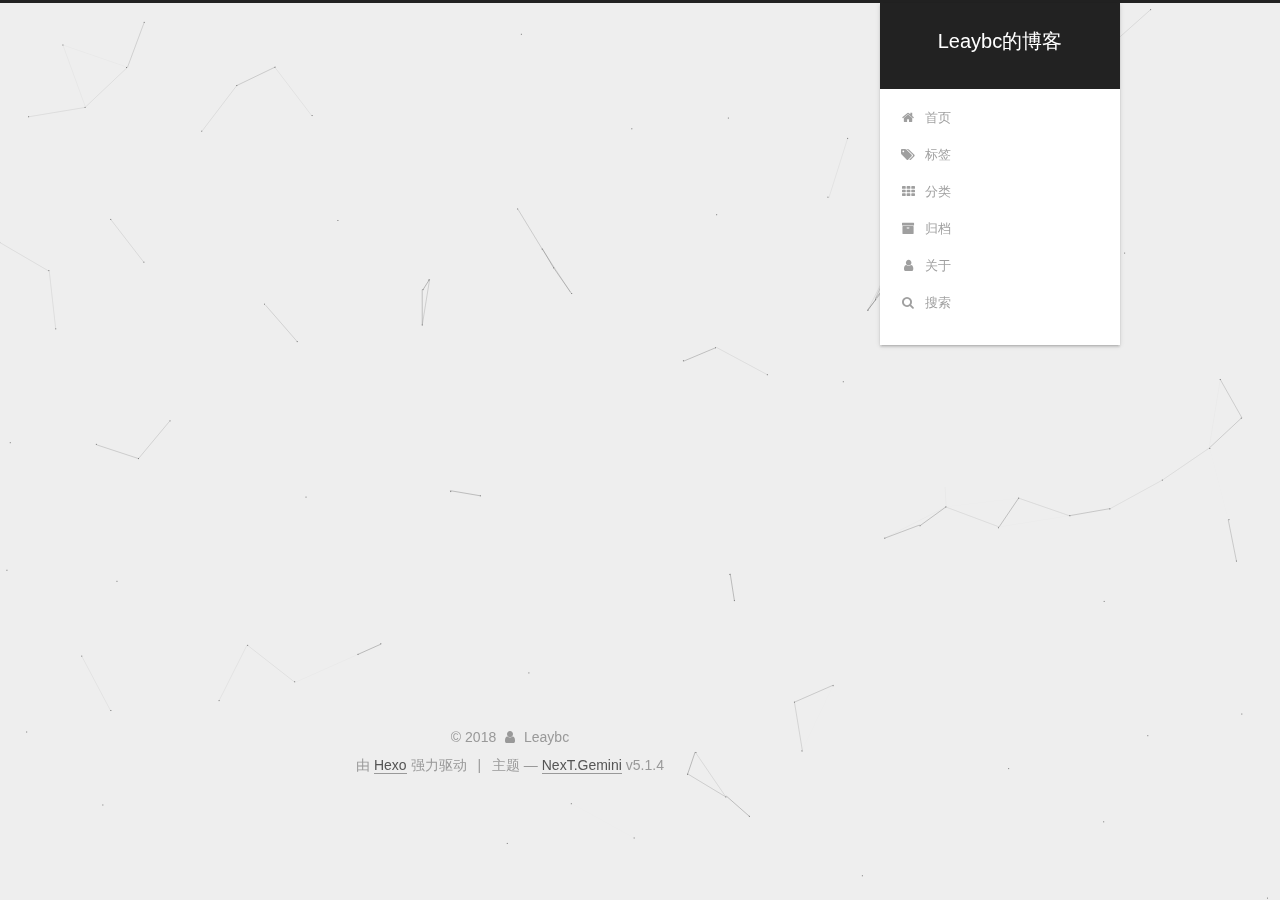
==== commit f57e702f: "update" ====
--- a/about/index.html
+++ b/about/index.html
@@ -187,6 +187,36 @@
         </li>
       
         
+        <li class="menu-item menu-item-tags">
+          <a href="/tags/" rel="section">
+            
+              <i class="menu-item-icon fa fa-fw fa-tags"></i> <br />
+            
+            标签
+          </a>
+        </li>
+      
+        
+        <li class="menu-item menu-item-categories">
+          <a href="/categories/" rel="section">
+            
+              <i class="menu-item-icon fa fa-fw fa-th"></i> <br />
+            
+            分类
+          </a>
+        </li>
+      
+        
+        <li class="menu-item menu-item-archives">
+          <a href="/archives/" rel="section">
+            
+              <i class="menu-item-icon fa fa-fw fa-archive"></i> <br />
+            
+            归档
+          </a>
+        </li>
+      
+        
         <li class="menu-item menu-item-about">
           <a href="/about/" rel="section">
             
@@ -196,41 +226,45 @@
           </a>
         </li>
       
-        
-        <li class="menu-item menu-item-tags">
-          <a href="/tags/" rel="section">
-            
-              <i class="menu-item-icon fa fa-fw fa-tags"></i> <br />
-            
-            标签
+
+      
+        <li class="menu-item menu-item-search">
+          
+            <a href="javascript:;" class="popup-trigger">
+          
+            
+              <i class="menu-item-icon fa fa-search fa-fw"></i> <br />
+            
+            搜索
           </a>
         </li>
       
-        
-        <li class="menu-item menu-item-categories">
-          <a href="/categories/" rel="section">
-            
-              <i class="menu-item-icon fa fa-fw fa-th"></i> <br />
-            
-            分类
-          </a>
-        </li>
-      
-        
-        <li class="menu-item menu-item-archives">
-          <a href="/archives/" rel="section">
-            
-              <i class="menu-item-icon fa fa-fw fa-archive"></i> <br />
-            
-            归档
-          </a>
-        </li>
-      
-
-      
     </ul>
   
 
+  
+    <div class="site-search">
+      
+  <div class="popup search-popup local-search-popup">
+  <div class="local-search-header clearfix">
+    <span class="search-icon">
+      <i class="fa fa-search"></i>
+    </span>
+    <span class="popup-btn-close">
+      <i class="fa fa-times-circle"></i>
+    </span>
+    <div class="local-search-input-wrapper">
+      <input autocomplete="off"
+             placeholder="搜索..." spellcheck="false"
+             type="text" id="local-search-input">
+    </div>
+  </div>
+  <div id="local-search-result"></div>
+</div>
+
+
+
+    </div>
   
 </nav>
 
@@ -543,6 +577,323 @@
 
   
 
+  <script type="text/javascript">
+    // Popup Window;
+    var isfetched = false;
+    var isXml = true;
+    // Search DB path;
+    var search_path = "search.xml";
+    if (search_path.length === 0) {
+      search_path = "search.xml";
+    } else if (/json$/i.test(search_path)) {
+      isXml = false;
+    }
+    var path = "/" + search_path;
+    // monitor main search box;
+
+    var onPopupClose = function (e) {
+      $('.popup').hide();
+      $('#local-search-input').val('');
+      $('.search-result-list').remove();
+      $('#no-result').remove();
+      $(".local-search-pop-overlay").remove();
+      $('body').css('overflow', '');
+    }
+
+    function proceedsearch() {
+      $("body")
+        .append('<div class="search-popup-overlay local-search-pop-overlay"></div>')
+        .css('overflow', 'hidden');
+      $('.search-popup-overlay').click(onPopupClose);
+      $('.popup').toggle();
+      var $localSearchInput = $('#local-search-input');
+      $localSearchInput.attr("autocapitalize", "none");
+      $localSearchInput.attr("autocorrect", "off");
+      $localSearchInput.focus();
+    }
+
+    // search function;
+    var searchFunc = function(path, search_id, content_id) {
+      'use strict';
+
+      // start loading animation
+      $("body")
+        .append('<div class="search-popup-overlay local-search-pop-overlay">' +
+          '<div id="search-loading-icon">' +
+          '<i class="fa fa-spinner fa-pulse fa-5x fa-fw"></i>' +
+          '</div>' +
+          '</div>')
+        .css('overflow', 'hidden');
+      $("#search-loading-icon").css('margin', '20% auto 0 auto').css('text-align', 'center');
+
+      $.ajax({
+        url: path,
+        dataType: isXml ? "xml" : "json",
+        async: true,
+        success: function(res) {
+          // get the contents from search data
+          isfetched = true;
+          $('.popup').detach().appendTo('.header-inner');
+          var datas = isXml ? $("entry", res).map(function() {
+            return {
+              title: $("title", this).text(),
+              content: $("content",this).text(),
+              url: $("url" , this).text()
+            };
+          }).get() : res;
+          var input = document.getElementById(search_id);
+          var resultContent = document.getElementById(content_id);
+          var inputEventFunction = function() {
+            var searchText = input.value.trim().toLowerCase();
+            var keywords = searchText.split(/[\s\-]+/);
+            if (keywords.length > 1) {
+              keywords.push(searchText);
+            }
+            var resultItems = [];
+            if (searchText.length > 0) {
+              // perform local searching
+              datas.forEach(function(data) {
+                var isMatch = false;
+                var hitCount = 0;
+                var searchTextCount = 0;
+                var title = data.title.trim();
+                var titleInLowerCase = title.toLowerCase();
+                var content = data.content.trim().replace(/<[^>]+>/g,"");
+                var contentInLowerCase = content.toLowerCase();
+                var articleUrl = decodeURIComponent(data.url);
+                var indexOfTitle = [];
+                var indexOfContent = [];
+                // only match articles with not empty titles
+                if(title != '') {
+                  keywords.forEach(function(keyword) {
+                    function getIndexByWord(word, text, caseSensitive) {
+                      var wordLen = word.length;
+                      if (wordLen === 0) {
+                        return [];
+                      }
+                      var startPosition = 0, position = [], index = [];
+                      if (!caseSensitive) {
+                        text = text.toLowerCase();
+                        word = word.toLowerCase();
+                      }
+                      while ((position = text.indexOf(word, startPosition)) > -1) {
+                        index.push({position: position, word: word});
+                        startPosition = position + wordLen;
+                      }
+                      return index;
+                    }
+
+                    indexOfTitle = indexOfTitle.concat(getIndexByWord(keyword, titleInLowerCase, false));
+                    indexOfContent = indexOfContent.concat(getIndexByWord(keyword, contentInLowerCase, false));
+                  });
+                  if (indexOfTitle.length > 0 || indexOfContent.length > 0) {
+                    isMatch = true;
+                    hitCount = indexOfTitle.length + indexOfContent.length;
+                  }
+                }
+
+                // show search results
+
+                if (isMatch) {
+                  // sort index by position of keyword
+
+                  [indexOfTitle, indexOfContent].forEach(function (index) {
+                    index.sort(function (itemLeft, itemRight) {
+                      if (itemRight.position !== itemLeft.position) {
+                        return itemRight.position - itemLeft.position;
+                      } else {
+                        return itemLeft.word.length - itemRight.word.length;
+                      }
+                    });
+                  });
+
+                  // merge hits into slices
+
+                  function mergeIntoSlice(text, start, end, index) {
+                    var item = index[index.length - 1];
+                    var position = item.position;
+                    var word = item.word;
+                    var hits = [];
+                    var searchTextCountInSlice = 0;
+                    while (position + word.length <= end && index.length != 0) {
+                      if (word === searchText) {
+                        searchTextCountInSlice++;
+                      }
+                      hits.push({position: position, length: word.length});
+                      var wordEnd = position + word.length;
+
+                      // move to next position of hit
+
+                      index.pop();
+                      while (index.length != 0) {
+                        item = index[index.length - 1];
+                        position = item.position;
+                        word = item.word;
+                        if (wordEnd > position) {
+                          index.pop();
+                        } else {
+                          break;
+                        }
+                      }
+                    }
+                    searchTextCount += searchTextCountInSlice;
+                    return {
+                      hits: hits,
+                      start: start,
+                      end: end,
+                      searchTextCount: searchTextCountInSlice
+                    };
+                  }
+
+                  var slicesOfTitle = [];
+                  if (indexOfTitle.length != 0) {
+                    slicesOfTitle.push(mergeIntoSlice(title, 0, title.length, indexOfTitle));
+                  }
+
+                  var slicesOfContent = [];
+                  while (indexOfContent.length != 0) {
+                    var item = indexOfContent[indexOfContent.length - 1];
+                    var position = item.position;
+                    var word = item.word;
+                    // cut out 100 characters
+                    var start = position - 20;
+                    var end = position + 80;
+                    if(start < 0){
+                      start = 0;
+                    }
+                    if (end < position + word.length) {
+                      end = position + word.length;
+                    }
+                    if(end > content.length){
+                      end = content.length;
+                    }
+                    slicesOfContent.push(mergeIntoSlice(content, start, end, indexOfContent));
+                  }
+
+                  // sort slices in content by search text's count and hits' count
+
+                  slicesOfContent.sort(function (sliceLeft, sliceRight) {
+                    if (sliceLeft.searchTextCount !== sliceRight.searchTextCount) {
+                      return sliceRight.searchTextCount - sliceLeft.searchTextCount;
+                    } else if (sliceLeft.hits.length !== sliceRight.hits.length) {
+                      return sliceRight.hits.length - sliceLeft.hits.length;
+                    } else {
+                      return sliceLeft.start - sliceRight.start;
+                    }
+                  });
+
+                  // select top N slices in content
+
+                  var upperBound = parseInt('1');
+                  if (upperBound >= 0) {
+                    slicesOfContent = slicesOfContent.slice(0, upperBound);
+                  }
+
+                  // highlight title and content
+
+                  function highlightKeyword(text, slice) {
+                    var result = '';
+                    var prevEnd = slice.start;
+                    slice.hits.forEach(function (hit) {
+                      result += text.substring(prevEnd, hit.position);
+                      var end = hit.position + hit.length;
+                      result += '<b class="search-keyword">' + text.substring(hit.position, end) + '</b>';
+                      prevEnd = end;
+                    });
+                    result += text.substring(prevEnd, slice.end);
+                    return result;
+                  }
+
+                  var resultItem = '';
+
+                  if (slicesOfTitle.length != 0) {
+                    resultItem += "<li><a href='" + articleUrl + "' class='search-result-title'>" + highlightKeyword(title, slicesOfTitle[0]) + "</a>";
+                  } else {
+                    resultItem += "<li><a href='" + articleUrl + "' class='search-result-title'>" + title + "</a>";
+                  }
+
+                  slicesOfContent.forEach(function (slice) {
+                    resultItem += "<a href='" + articleUrl + "'>" +
+                      "<p class=\"search-result\">" + highlightKeyword(content, slice) +
+                      "...</p>" + "</a>";
+                  });
+
+                  resultItem += "</li>";
+                  resultItems.push({
+                    item: resultItem,
+                    searchTextCount: searchTextCount,
+                    hitCount: hitCount,
+                    id: resultItems.length
+                  });
+                }
+              })
+            };
+            if (keywords.length === 1 && keywords[0] === "") {
+              resultContent.innerHTML = '<div id="no-result"><i class="fa fa-search fa-5x" /></div>'
+            } else if (resultItems.length === 0) {
+              resultContent.innerHTML = '<div id="no-result"><i class="fa fa-frown-o fa-5x" /></div>'
+            } else {
+              resultItems.sort(function (resultLeft, resultRight) {
+                if (resultLeft.searchTextCount !== resultRight.searchTextCount) {
+                  return resultRight.searchTextCount - resultLeft.searchTextCount;
+                } else if (resultLeft.hitCount !== resultRight.hitCount) {
+                  return resultRight.hitCount - resultLeft.hitCount;
+                } else {
+                  return resultRight.id - resultLeft.id;
+                }
+              });
+              var searchResultList = '<ul class=\"search-result-list\">';
+              resultItems.forEach(function (result) {
+                searchResultList += result.item;
+              })
+              searchResultList += "</ul>";
+              resultContent.innerHTML = searchResultList;
+            }
+          }
+
+          if ('auto' === 'auto') {
+            input.addEventListener('input', inputEventFunction);
+          } else {
+            $('.search-icon').click(inputEventFunction);
+            input.addEventListener('keypress', function (event) {
+              if (event.keyCode === 13) {
+                inputEventFunction();
+              }
+            });
+          }
+
+          // remove loading animation
+          $(".local-search-pop-overlay").remove();
+          $('body').css('overflow', '');
+
+          proceedsearch();
+        }
+      });
+    }
+
+    // handle and trigger popup window;
+    $('.popup-trigger').click(function(e) {
+      e.stopPropagation();
+      if (isfetched === false) {
+        searchFunc(path, 'local-search-input', 'local-search-result');
+      } else {
+        proceedsearch();
+      };
+    });
+
+    $('.popup-btn-close').click(onPopupClose);
+    $('.popup').click(function(e){
+      e.stopPropagation();
+    });
+    $(document).on('keyup', function (event) {
+      var shouldDismissSearchPopup = event.which === 27 &&
+        $('.search-popup').is(':visible');
+      if (shouldDismissSearchPopup) {
+        onPopupClose();
+      }
+    });
+  </script>
+
 
 
 
--- a/css/main.css
+++ b/css/main.css
@@ -1823,7 +1823,7 @@
   width: 4px;
   height: 4px;
   border-radius: 50%;
-  background: #f09cff;
+  background: #d4d4ff;
 }
 .links-of-blogroll {
   font-size: 13px;
